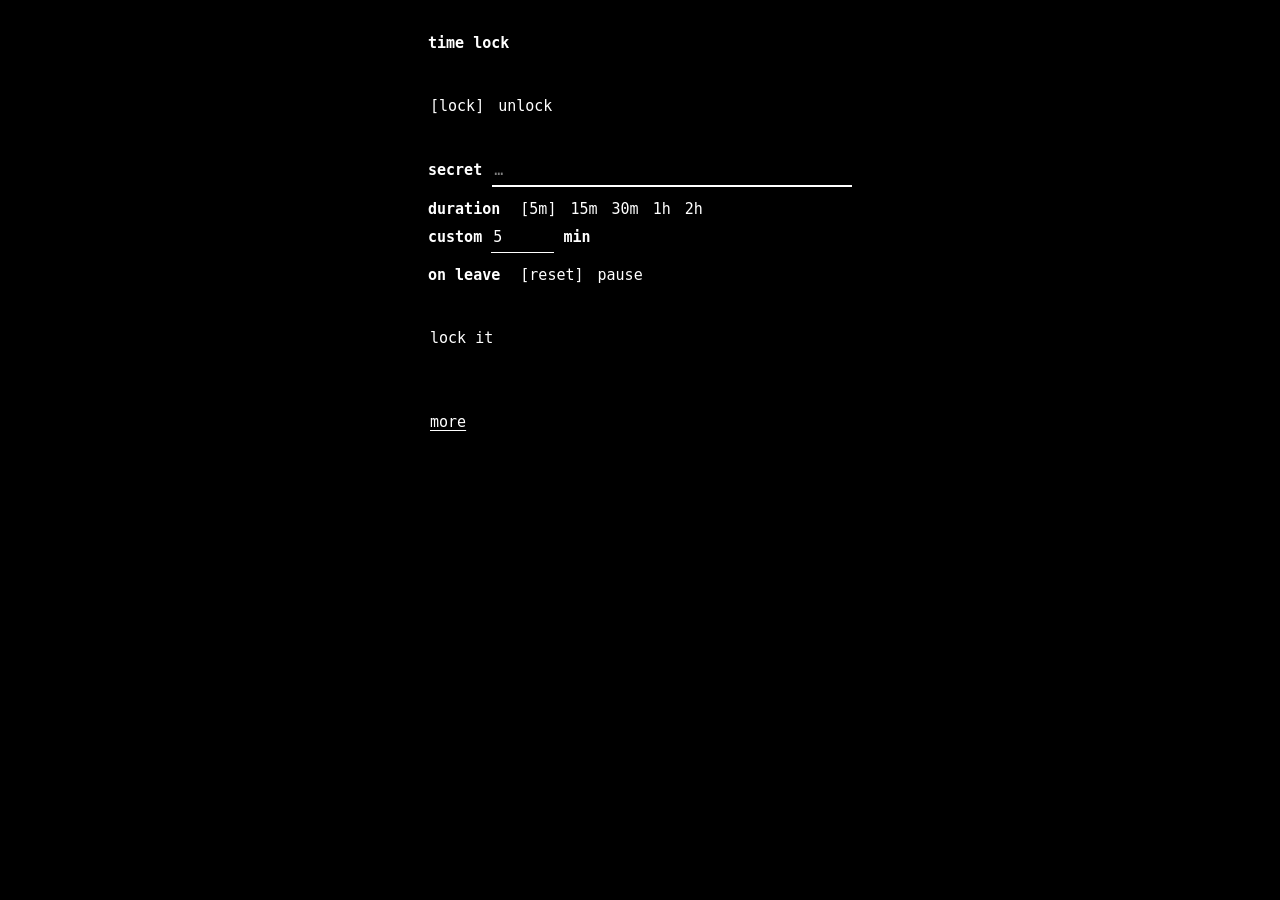
==== src/txt.html @ 61f7856e "first commit" ====
<!doctype html>
<html lang="en">
<head>
<meta charset="utf-8">
<meta name="viewport" content="width=device-width, initial-scale=1, viewport-fit=cover">
<title>Time Lock</title>
<link rel="icon" href="data:image/svg+xml,<svg xmlns='http://www.w3.org/2000/svg' viewBox='0 0 32 32'><rect width='32' height='32' rx='4' fill='%23000'/><path d='M11 15v-4a5 5 0 0 1 10 0v4' fill='none' stroke='%23fff' stroke-width='2.4'/><rect x='8' y='15' width='16' height='11' rx='2' fill='%23fff'/><rect x='15' y='19' width='2' height='4' fill='%23000'/></svg>">
<style>
  /* Black and white only, styled like a plain text file: one weight, no bold, no borders, no underlines. */
  :root { color-scheme: dark; }
  * { box-sizing: border-box; }
  html, body { background: #000; color: #fff; max-width: 100%; overflow-x: hidden; }
  body {
    font-family: ui-monospace, "SF Mono", Menlo, Consolas, monospace;
    font-size: 15px; line-height: 1.8; font-weight: 400; margin: 0;
  }
  .wrap {
    max-width: 460px; margin: 0 auto;
    padding-left: max(18px, env(safe-area-inset-left,0px));
    padding-right: max(18px, env(safe-area-inset-right,0px));
    padding-block: 30px 48px;
  }
  p, h1, h2, div { font-weight: 400; margin: 0; }
  .blank { height: 1.8em; }
  .line { margin-top: 9px; }
  .title { font-weight: 700; }
  .nowrap { white-space: nowrap; }
  .title { font-weight: 700; }

  /* toggles + text actions: bracket when active, invert on hover/focus */
  .tog, .act {
    appearance: none; background: none; border: 0; cursor: pointer;
    font: inherit; color: #fff; padding: 0 2px; margin: 0;
  }
  .tog { margin-right: 10px; }
  .tog[aria-current="true"]::before, .act.sel::before { content: "["; }
  .tog[aria-current="true"]::after,  .act.sel::after  { content: "]"; }
  .tog:hover, .act:hover, .tog:focus-visible, .act:focus-visible { background: #fff; color: #000; }
  .act:disabled { opacity: .5; cursor: not-allowed; }

  /* text inputs: underlined so they clearly read as fields */
  .io { display: flex; gap: 10px; align-items: baseline; }
  .io > .k { flex: none; }
  .ii {
    flex: 1; min-width: 0; border: 0; border-bottom: 1px solid #fff; background: transparent;
    color: #fff; font: inherit; padding: 1px 2px; outline: none; caret-color: #fff;
  }
  .ii:focus { border-bottom-width: 2px; }
  .ii.sm { flex: none; width: 7ch; }
  ::placeholder { color: #fff; opacity: .5; }

  .k { font-weight: 700; }     /* field labels, bold */
  .click { cursor: pointer; word-break: break-all; white-space: pre-wrap; text-decoration: underline; text-decoration-style: dotted; text-underline-offset: 3px; }
  .click:hover { background: #fff; color: #000; }
  a.act { text-decoration: underline; text-underline-offset: 3px; }
  .msg { min-height: 1.8em; }
  .bar { white-space: nowrap; letter-spacing: 1px; }
  .more { margin-top: 30px; }

  #view-math .eq { margin: 0 0 12px; padding-left: 14px; border-left: 1px solid #fff; }
  [hidden] { display: none !important; }
</style>
<meta name="theme-color" content="#000000">
<meta name="apple-mobile-web-app-capable" content="yes">
<meta name="mobile-web-app-capable" content="yes">
<meta name="apple-mobile-web-app-title" content="Time Lock">
<meta name="apple-mobile-web-app-status-bar-style" content="black">
</head>
<body>
<div class="wrap">

  <!-- ============ MAIN ============ -->
  <div id="view-main">
    <div class="title">time lock</div>
    <div class="blank"></div>

    <div class="line">
      <button class="tog" id="tab-lock" aria-current="true">lock</button><button class="tog" id="tab-unlock" aria-current="false">unlock</button>
    </div>
    <div class="blank"></div>

    <!-- LOCK -->
    <section id="panel-lock">
      <div class="line io"><span class="k">secret</span><input id="plain" class="ii" type="text" autocomplete="off" autocapitalize="off" spellcheck="false" placeholder="…"></div>

      <div class="line" id="presets"><span class="k">duration</span>&nbsp;
        <button class="tog" data-min="5" aria-current="true">5m</button><button class="tog" data-min="15">15m</button><button class="tog" data-min="30">30m</button><button class="tog" data-min="60">1h</button><button class="tog" data-min="120">2h</button><span class="nowrap"><span class="k">custom</span> <input id="custom" class="ii sm" type="number" min="0.05" step="0.05" inputmode="decimal" value="5" placeholder="…"> <span class="k">min</span></span>
      </div>

      <div class="line"><span class="k">on leave</span>&nbsp;
        <button class="tog" id="m-strict" data-mode="0" aria-current="true">reset</button><button class="tog" id="m-lenient" data-mode="1">pause</button>
      </div>

      <div class="blank"></div>
      <div class="line"><button class="act" id="lock-btn">lock it</button></div>
      <div class="msg" id="lock-status" aria-live="polite"></div>

      <div id="lock-out-wrap" hidden>
        <div class="k" id="lock-out-label" aria-live="polite">token</div>
        <div class="click" id="lock-out"></div>
      </div>
    </section>

    <!-- UNLOCK -->
    <section id="panel-unlock" hidden>
      <div class="line io"><span class="k">token</span><input id="token-in" class="ii" type="text" autocomplete="off" autocapitalize="off" spellcheck="false" placeholder="…"></div>
      <div class="blank"></div>
      <div class="line"><button class="act" id="unlock-btn">unlock</button><button class="act" id="cancel-btn" style="margin-left:14px" hidden>cancel</button></div>
      <div class="msg" id="unlock-msg" aria-live="polite"></div>

      <div id="prog" hidden>
        <div id="mode-note"></div>
        <div class="blank"></div>
        <div>remaining <span id="st-eta">--:--</span></div>
        <div class="bar" id="bar-txt"></div>
        <div><span id="st-pct">0%</span>&nbsp;&nbsp;elapsed <span id="st-elapsed">0:00</span></div>
      </div>

      <div id="reveal" hidden>
        <div class="k" id="reveal-label" aria-live="polite">secret</div>
        <div class="click" id="reveal-pw"></div>
      </div>
    </section>

    <div class="more"><a class="act" href="#math">more</a></div>
  </div>

  <!-- ============ MATH ============ -->
  <div id="view-math" hidden>
    <div class="title">time lock: the math</div>
    <div class="blank"></div>
    <p>A time lock seals a short secret so that getting it back always costs a fixed stretch of waiting. It is not a password you can forget; it is a delay you have to sit through. It is built to outlast a bored impulse, not a determined attacker.</p>
    <p>Locking picks two random ~1024-bit primes (Miller-Rabin tested) and multiplies them into a ~2048-bit modulus, along with a random base g:</p>
    <div class="eq">N = p · q&nbsp;&nbsp;&nbsp;(p, q ≈ 1024-bit primes)</div>
    <p>The answer is a single number, reached by squaring g a huge number of times, t of them:</p>
    <div class="eq">key = g^(2ᵗ) mod N</div>
    <p>Locking knows the factors, so it knows φ(N) = (p−1)(q−1) and takes Euler's shortcut: shrink the exponent first, then one modular exponentiation lands on the key instantly.</p>
    <div class="eq">e = 2ᵗ mod φ(N)<br>key = gᵉ mod N</div>
    <p>Then it throws p, q and φ(N) away. Unlocking is left with only N, g and t. With no factors there is no shortcut. The only known route to the key is to actually walk the t squarings, one after another:</p>
    <div class="eq">x₀ = g<br>xᵢ = xᵢ₋₁² mod N<br>key = xₜ</div>
    <p>Each square needs the one before it, so the work is inherently sequential: more cores, a GPU, splitting it up, none of it helps. That unavoidable chain is the delay. (The Rivest-Shamir-Wagner time-lock puzzle, 1996.)</p>
    <p>How big is t? When you lock, it measures how many squarings per second this machine manages and sets t = rate × seconds. The wait is calibrated to the device you lock on, and it is honest about hardware: unlock on something much faster and it finishes sooner.</p>
    <p>The secret itself is encrypted with AES-GCM under key = SHA-256(xₜ). The reset/pause choice is mixed into GCM's authenticated data, so flipping that flag in the token makes the final decryption fail. You change the behaviour by rewriting this page, not by editing the token.</p>
    <p>reset wipes all progress if you leave the tab, so an impulse costs you the whole wait again; pause only stops the clock, for long locks where you still need the phone. Either way the screen is kept awake while it grinds.</p>
    <p>Friction, not a vault: the token isn't secret, and faster hardware or code could solve it quicker. Everything runs in your browser; nothing is ever sent anywhere.</p>
    <div class="more"><a class="act" href="#">back</a></div>
  </div>

</div>

<script src="core.js"></script>
<script src="txt.js"></script>
</body>
</html>
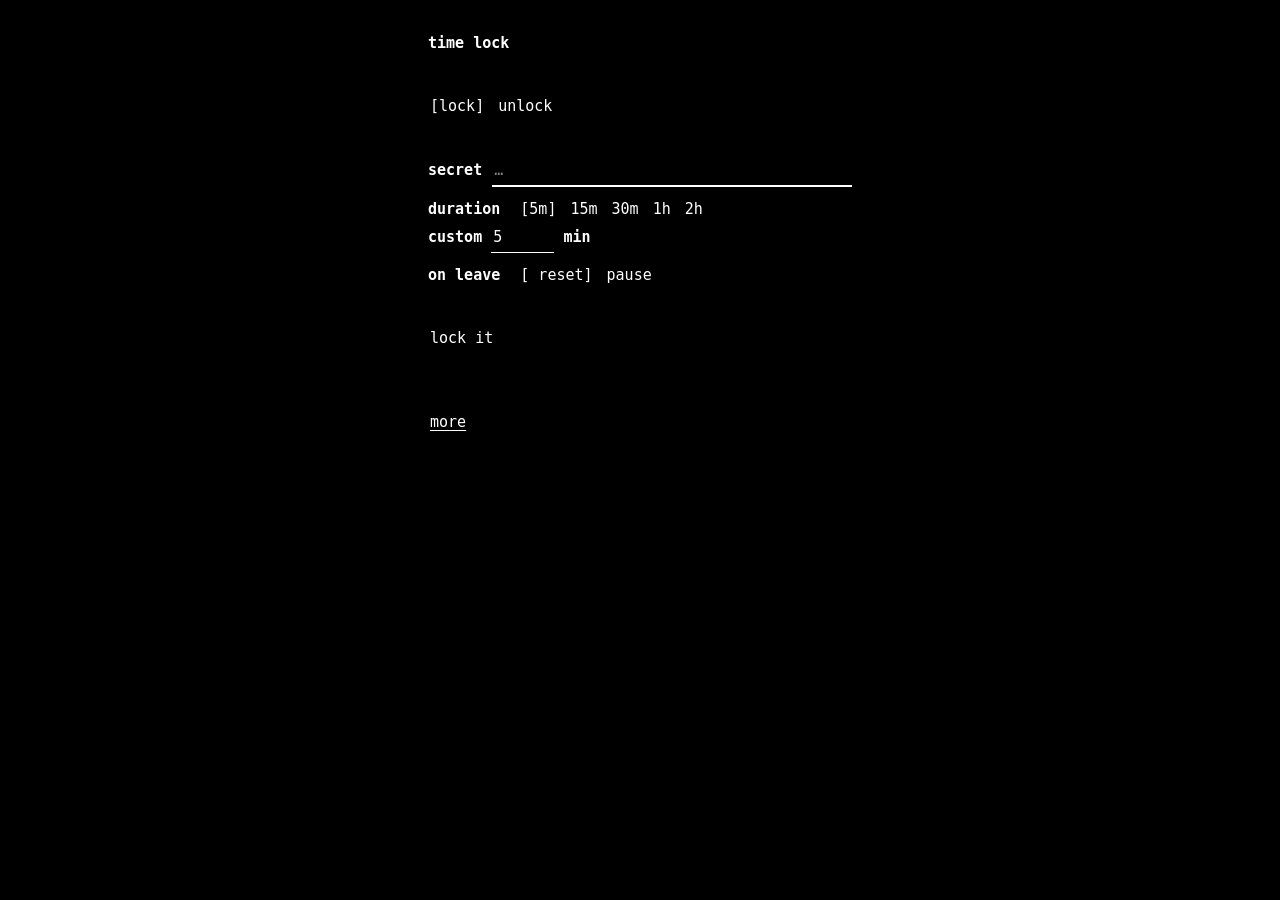
==== commit ca185708: "caching and some other stuff" ====
--- a/src/txt.html
+++ b/src/txt.html
@@ -1,154 +1,366 @@
 <!doctype html>
 <html lang="en">
-<head>
-<meta charset="utf-8">
-<meta name="viewport" content="width=device-width, initial-scale=1, viewport-fit=cover">
-<title>Time Lock</title>
-<link rel="icon" href="data:image/svg+xml,<svg xmlns='http://www.w3.org/2000/svg' viewBox='0 0 32 32'><rect width='32' height='32' rx='4' fill='%23000'/><path d='M11 15v-4a5 5 0 0 1 10 0v4' fill='none' stroke='%23fff' stroke-width='2.4'/><rect x='8' y='15' width='16' height='11' rx='2' fill='%23fff'/><rect x='15' y='19' width='2' height='4' fill='%23000'/></svg>">
-<style>
-  /* Black and white only, styled like a plain text file: one weight, no bold, no borders, no underlines. */
-  :root { color-scheme: dark; }
-  * { box-sizing: border-box; }
-  html, body { background: #000; color: #fff; max-width: 100%; overflow-x: hidden; }
-  body {
-    font-family: ui-monospace, "SF Mono", Menlo, Consolas, monospace;
-    font-size: 15px; line-height: 1.8; font-weight: 400; margin: 0;
-  }
-  .wrap {
-    max-width: 460px; margin: 0 auto;
-    padding-left: max(18px, env(safe-area-inset-left,0px));
-    padding-right: max(18px, env(safe-area-inset-right,0px));
-    padding-block: 30px 48px;
-  }
-  p, h1, h2, div { font-weight: 400; margin: 0; }
-  .blank { height: 1.8em; }
-  .line { margin-top: 9px; }
-  .title { font-weight: 700; }
-  .nowrap { white-space: nowrap; }
-  .title { font-weight: 700; }
-
-  /* toggles + text actions: bracket when active, invert on hover/focus */
-  .tog, .act {
-    appearance: none; background: none; border: 0; cursor: pointer;
-    font: inherit; color: #fff; padding: 0 2px; margin: 0;
-  }
-  .tog { margin-right: 10px; }
-  .tog[aria-current="true"]::before, .act.sel::before { content: "["; }
-  .tog[aria-current="true"]::after,  .act.sel::after  { content: "]"; }
-  .tog:hover, .act:hover, .tog:focus-visible, .act:focus-visible { background: #fff; color: #000; }
-  .act:disabled { opacity: .5; cursor: not-allowed; }
-
-  /* text inputs: underlined so they clearly read as fields */
-  .io { display: flex; gap: 10px; align-items: baseline; }
-  .io > .k { flex: none; }
-  .ii {
-    flex: 1; min-width: 0; border: 0; border-bottom: 1px solid #fff; background: transparent;
-    color: #fff; font: inherit; padding: 1px 2px; outline: none; caret-color: #fff;
-  }
-  .ii:focus { border-bottom-width: 2px; }
-  .ii.sm { flex: none; width: 7ch; }
-  ::placeholder { color: #fff; opacity: .5; }
-
-  .k { font-weight: 700; }     /* field labels, bold */
-  .click { cursor: pointer; word-break: break-all; white-space: pre-wrap; text-decoration: underline; text-decoration-style: dotted; text-underline-offset: 3px; }
-  .click:hover { background: #fff; color: #000; }
-  a.act { text-decoration: underline; text-underline-offset: 3px; }
-  .msg { min-height: 1.8em; }
-  .bar { white-space: nowrap; letter-spacing: 1px; }
-  .more { margin-top: 30px; }
-
-  #view-math .eq { margin: 0 0 12px; padding-left: 14px; border-left: 1px solid #fff; }
-  [hidden] { display: none !important; }
-</style>
-<meta name="theme-color" content="#000000">
-<meta name="apple-mobile-web-app-capable" content="yes">
-<meta name="mobile-web-app-capable" content="yes">
-<meta name="apple-mobile-web-app-title" content="Time Lock">
-<meta name="apple-mobile-web-app-status-bar-style" content="black">
-</head>
-<body>
-<div class="wrap">
-
-  <!-- ============ MAIN ============ -->
-  <div id="view-main">
-    <div class="title">time lock</div>
-    <div class="blank"></div>
-
-    <div class="line">
-      <button class="tog" id="tab-lock" aria-current="true">lock</button><button class="tog" id="tab-unlock" aria-current="false">unlock</button>
+  <head>
+    <meta charset="utf-8" />
+    <meta
+      name="viewport"
+      content="width=device-width, initial-scale=1, viewport-fit=cover"
+    />
+    <title>Time Lock</title>
+    <link
+      rel="icon"
+      href="data:image/svg+xml,<svg xmlns='http://www.w3.org/2000/svg' viewBox='0 0 32 32'><rect width='32' height='32' rx='4' fill='%23000'/><path d='M11 15v-4a5 5 0 0 1 10 0v4' fill='none' stroke='%23fff' stroke-width='2.4'/><rect x='8' y='15' width='16' height='11' rx='2' fill='%23fff'/><rect x='15' y='19' width='2' height='4' fill='%23000'/></svg>"
+    />
+    <style>
+      :root {
+        color-scheme: dark;
+      }
+      * {
+        box-sizing: border-box;
+      }
+      html,
+      body {
+        background: #000;
+        color: #fff;
+        max-width: 100%;
+        overflow-x: hidden;
+      }
+      body {
+        font-family: ui-monospace, "SF Mono", Menlo, Consolas, monospace;
+        font-size: 15px;
+        line-height: 1.8;
+        font-weight: 400;
+        margin: 0;
+      }
+      .wrap {
+        max-width: 460px;
+        margin: 0 auto;
+        padding-left: max(18px, env(safe-area-inset-left, 0px));
+        padding-right: max(18px, env(safe-area-inset-right, 0px));
+        padding-block: 30px 48px;
+      }
+      p,
+      h1,
+      h2,
+      div {
+        font-weight: 400;
+        margin: 0;
+      }
+      .blank {
+        height: 1.8em;
+      }
+      .line {
+        margin-top: 9px;
+      }
+      .title {
+        font-weight: 700;
+      }
+      .nowrap {
+        white-space: nowrap;
+      }
+      .title {
+        font-weight: 700;
+      }
+
+      .tog,
+      .act {
+        appearance: none;
+        background: none;
+        border: 0;
+        cursor: pointer;
+        font: inherit;
+        color: #fff;
+        padding: 0 2px;
+        margin: 0;
+      }
+      .tog {
+        margin-right: 10px;
+      }
+      .tog[aria-current="true"]::before,
+      .act.sel::before {
+        content: "[";
+      }
+      .tog[aria-current="true"]::after,
+      .act.sel::after {
+        content: "]";
+      }
+      .tog:hover,
+      .act:hover,
+      .tog:focus-visible,
+      .act:focus-visible {
+        background: #fff;
+        color: #000;
+      }
+      .act:disabled {
+        opacity: 0.5;
+        cursor: not-allowed;
+      }
+
+      .io {
+        display: flex;
+        gap: 10px;
+        align-items: baseline;
+      }
+      .io > .k {
+        flex: none;
+      }
+      .ii {
+        flex: 1;
+        min-width: 0;
+        border: 0;
+        border-bottom: 1px solid #fff;
+        background: transparent;
+        color: #fff;
+        font: inherit;
+        padding: 1px 2px;
+        outline: none;
+        caret-color: #fff;
+      }
+      .ii:focus {
+        border-bottom-width: 2px;
+      }
+      .ii.sm {
+        flex: none;
+        width: 7ch;
+      }
+      ::placeholder {
+        color: #fff;
+        opacity: 0.5;
+      }
+
+      .k {
+        font-weight: 700;
+      }
+      .click {
+        cursor: pointer;
+        word-break: break-all;
+        white-space: pre-wrap;
+        text-decoration: underline;
+        text-decoration-style: dotted;
+        text-underline-offset: 3px;
+      }
+      .click:hover {
+        background: #fff;
+        color: #000;
+      }
+      a.act {
+        text-decoration: underline;
+        text-underline-offset: 3px;
+      }
+      .msg {
+        min-height: 1.8em;
+      }
+      .bar {
+        white-space: nowrap;
+        letter-spacing: 1px;
+      }
+      .more {
+        margin-top: 30px;
+      }
+
+      #view-math .eq {
+        margin: 0 0 12px;
+        padding-left: 14px;
+        border-left: 1px solid #fff;
+      }
+      [hidden] {
+        display: none !important;
+      }
+    </style>
+    <meta name="theme-color" content="#000000" />
+    <meta name="apple-mobile-web-app-capable" content="yes" />
+    <meta name="mobile-web-app-capable" content="yes" />
+    <meta name="apple-mobile-web-app-title" content="Time Lock" />
+    <meta name="apple-mobile-web-app-status-bar-style" content="black" />
+  </head>
+  <body>
+    <div class="wrap">
+      <!-- ============ MAIN ============ -->
+      <div id="view-main">
+        <div class="title">time lock</div>
+        <div class="blank"></div>
+
+        <div class="line">
+          <button class="tog" id="tab-lock" aria-current="true">lock</button
+          ><button class="tog" id="tab-unlock" aria-current="false">
+            unlock
+          </button>
+        </div>
+        <div class="blank"></div>
+
+        <!-- LOCK -->
+        <section id="panel-lock">
+          <div class="line io">
+            <span class="k">secret</span
+            ><input
+              id="plain"
+              class="ii"
+              type="text"
+              autocomplete="off"
+              autocapitalize="off"
+              spellcheck="false"
+              placeholder="…"
+            />
+          </div>
+
+          <div class="line" id="presets">
+            <span class="k">duration</span>&nbsp;
+            <button class="tog" data-min="5" aria-current="true">5m</button
+            ><button class="tog" data-min="15">15m</button
+            ><button class="tog" data-min="30">30m</button
+            ><button class="tog" data-min="60">1h</button
+            ><button class="tog" data-min="120">2h</button
+            ><span class="nowrap"
+              ><span class="k">custom</span>
+              <input
+                id="custom"
+                class="ii sm"
+                type="number"
+                min="0.05"
+                step="0.05"
+                inputmode="decimal"
+                value="5"
+                placeholder="…"
+              />
+              <span class="k">min</span></span
+            >
+          </div>
+
+          <div class="line">
+            <span class="k">on leave</span>&nbsp;
+            <button class="tog" id="m-strict" data-mode="0" aria-current="true">
+              reset</button
+            ><button class="tog" id="m-lenient" data-mode="1">pause</button>
+          </div>
+
+          <div class="blank"></div>
+          <div class="line">
+            <button class="act" id="lock-btn">lock it</button>
+          </div>
+          <div class="msg" id="lock-status" aria-live="polite"></div>
+
+          <div id="lock-out-wrap" hidden>
+            <div class="k" id="lock-out-label" aria-live="polite">token</div>
+            <div class="click" id="lock-out"></div>
+          </div>
+        </section>
+
+        <!-- UNLOCK -->
+        <section id="panel-unlock" hidden>
+          <div class="line io">
+            <span class="k">token</span
+            ><input
+              id="token-in"
+              class="ii"
+              type="text"
+              autocomplete="off"
+              autocapitalize="off"
+              spellcheck="false"
+              placeholder="…"
+            />
+          </div>
+          <div class="blank"></div>
+          <div class="line">
+            <button class="act" id="unlock-btn">unlock</button
+            ><button
+              class="act"
+              id="cancel-btn"
+              style="margin-left: 14px"
+              hidden
+            >
+              cancel
+            </button>
+          </div>
+          <div class="msg" id="unlock-msg" aria-live="polite"></div>
+
+          <div id="prog" hidden>
+            <div id="mode-note"></div>
+            <div class="blank"></div>
+            <div>remaining <span id="st-eta">--:--</span></div>
+            <div class="bar" id="bar-txt"></div>
+            <div>
+              <span id="st-pct">0%</span>&nbsp;&nbsp;elapsed
+              <span id="st-elapsed">0:00</span>
+            </div>
+          </div>
+
+          <div id="reveal" hidden>
+            <div class="k" id="reveal-label" aria-live="polite">secret</div>
+            <div class="click" id="reveal-pw"></div>
+          </div>
+        </section>
+
+        <div class="more"><a class="act" href="#math">more</a></div>
+      </div>
+
+      <!-- ============ MATH ============ -->
+      <div id="view-math" hidden>
+        <div class="title">time lock: the math</div>
+        <div class="blank"></div>
+        <p>
+          A time lock seals a short secret so that getting it back always costs
+          a fixed stretch of waiting. It is not a password you can forget; it is
+          a delay you have to sit through. It is built to outlast a bored
+          impulse, not a determined attacker.
+        </p>
+        <p>
+          Locking picks two random ~1024-bit primes (Miller-Rabin tested) and
+          multiplies them into a ~2048-bit modulus, along with a random base g:
+        </p>
+        <div class="eq">
+          N = p · q&nbsp;&nbsp;&nbsp;(p, q ≈ 1024-bit primes)
+        </div>
+        <p>
+          The answer is a single number, reached by squaring g a huge number of
+          times, t of them:
+        </p>
+        <div class="eq">key = g^(2ᵗ) mod N</div>
+        <p>
+          Locking knows the factors, so it knows φ(N) = (p−1)(q−1) and takes
+          Euler's shortcut: shrink the exponent first, then one modular
+          exponentiation lands on the key instantly.
+        </p>
+        <div class="eq">e = 2ᵗ mod φ(N)<br />key = gᵉ mod N</div>
+        <p>
+          Then it throws p, q and φ(N) away. Unlocking is left with only N, g
+          and t. With no factors there is no shortcut. The only known route to
+          the key is to actually walk the t squarings, one after another:
+        </p>
+        <div class="eq">x₀ = g<br />xᵢ = xᵢ₋₁² mod N<br />key = xₜ</div>
+        <p>
+          Each square needs the one before it, so the work is inherently
+          sequential: more cores, a GPU, splitting it up, none of it helps. That
+          unavoidable chain is the delay. (The Rivest-Shamir-Wagner time-lock
+          puzzle, 1996.)
+        </p>
+        <p>
+          How big is t? When you lock, it measures how many squarings per second
+          this machine manages and sets t = rate × seconds. The wait is
+          calibrated to the device you lock on, and it is honest about hardware:
+          unlock on something much faster and it finishes sooner.
+        </p>
+        <p>
+          The secret itself is encrypted with AES-GCM under key = SHA-256(xₜ).
+          The reset/pause choice is mixed into GCM's authenticated data, so
+          flipping that flag in the token makes the final decryption fail. You
+          change the behaviour by rewriting this page, not by editing the token.
+        </p>
+        <p>
+          reset wipes all progress if you leave the tab, so an impulse costs you
+          the whole wait again; pause only stops the clock, for long locks where
+          you still need the phone. Either way the screen is kept awake while it
+          grinds.
+        </p>
+        <p>
+          Friction, not a vault: the token isn't secret, and faster hardware or
+          code could solve it quicker. Everything runs in your browser; nothing
+          is ever sent anywhere.
+        </p>
+        <div class="more"><a class="act" href="#">back</a></div>
+      </div>
     </div>
-    <div class="blank"></div>
-
-    <!-- LOCK -->
-    <section id="panel-lock">
-      <div class="line io"><span class="k">secret</span><input id="plain" class="ii" type="text" autocomplete="off" autocapitalize="off" spellcheck="false" placeholder="…"></div>
-
-      <div class="line" id="presets"><span class="k">duration</span>&nbsp;
-        <button class="tog" data-min="5" aria-current="true">5m</button><button class="tog" data-min="15">15m</button><button class="tog" data-min="30">30m</button><button class="tog" data-min="60">1h</button><button class="tog" data-min="120">2h</button><span class="nowrap"><span class="k">custom</span> <input id="custom" class="ii sm" type="number" min="0.05" step="0.05" inputmode="decimal" value="5" placeholder="…"> <span class="k">min</span></span>
-      </div>
-
-      <div class="line"><span class="k">on leave</span>&nbsp;
-        <button class="tog" id="m-strict" data-mode="0" aria-current="true">reset</button><button class="tog" id="m-lenient" data-mode="1">pause</button>
-      </div>
-
-      <div class="blank"></div>
-      <div class="line"><button class="act" id="lock-btn">lock it</button></div>
-      <div class="msg" id="lock-status" aria-live="polite"></div>
-
-      <div id="lock-out-wrap" hidden>
-        <div class="k" id="lock-out-label" aria-live="polite">token</div>
-        <div class="click" id="lock-out"></div>
-      </div>
-    </section>
-
-    <!-- UNLOCK -->
-    <section id="panel-unlock" hidden>
-      <div class="line io"><span class="k">token</span><input id="token-in" class="ii" type="text" autocomplete="off" autocapitalize="off" spellcheck="false" placeholder="…"></div>
-      <div class="blank"></div>
-      <div class="line"><button class="act" id="unlock-btn">unlock</button><button class="act" id="cancel-btn" style="margin-left:14px" hidden>cancel</button></div>
-      <div class="msg" id="unlock-msg" aria-live="polite"></div>
-
-      <div id="prog" hidden>
-        <div id="mode-note"></div>
-        <div class="blank"></div>
-        <div>remaining <span id="st-eta">--:--</span></div>
-        <div class="bar" id="bar-txt"></div>
-        <div><span id="st-pct">0%</span>&nbsp;&nbsp;elapsed <span id="st-elapsed">0:00</span></div>
-      </div>
-
-      <div id="reveal" hidden>
-        <div class="k" id="reveal-label" aria-live="polite">secret</div>
-        <div class="click" id="reveal-pw"></div>
-      </div>
-    </section>
-
-    <div class="more"><a class="act" href="#math">more</a></div>
-  </div>
-
-  <!-- ============ MATH ============ -->
-  <div id="view-math" hidden>
-    <div class="title">time lock: the math</div>
-    <div class="blank"></div>
-    <p>A time lock seals a short secret so that getting it back always costs a fixed stretch of waiting. It is not a password you can forget; it is a delay you have to sit through. It is built to outlast a bored impulse, not a determined attacker.</p>
-    <p>Locking picks two random ~1024-bit primes (Miller-Rabin tested) and multiplies them into a ~2048-bit modulus, along with a random base g:</p>
-    <div class="eq">N = p · q&nbsp;&nbsp;&nbsp;(p, q ≈ 1024-bit primes)</div>
-    <p>The answer is a single number, reached by squaring g a huge number of times, t of them:</p>
-    <div class="eq">key = g^(2ᵗ) mod N</div>
-    <p>Locking knows the factors, so it knows φ(N) = (p−1)(q−1) and takes Euler's shortcut: shrink the exponent first, then one modular exponentiation lands on the key instantly.</p>
-    <div class="eq">e = 2ᵗ mod φ(N)<br>key = gᵉ mod N</div>
-    <p>Then it throws p, q and φ(N) away. Unlocking is left with only N, g and t. With no factors there is no shortcut. The only known route to the key is to actually walk the t squarings, one after another:</p>
-    <div class="eq">x₀ = g<br>xᵢ = xᵢ₋₁² mod N<br>key = xₜ</div>
-    <p>Each square needs the one before it, so the work is inherently sequential: more cores, a GPU, splitting it up, none of it helps. That unavoidable chain is the delay. (The Rivest-Shamir-Wagner time-lock puzzle, 1996.)</p>
-    <p>How big is t? When you lock, it measures how many squarings per second this machine manages and sets t = rate × seconds. The wait is calibrated to the device you lock on, and it is honest about hardware: unlock on something much faster and it finishes sooner.</p>
-    <p>The secret itself is encrypted with AES-GCM under key = SHA-256(xₜ). The reset/pause choice is mixed into GCM's authenticated data, so flipping that flag in the token makes the final decryption fail. You change the behaviour by rewriting this page, not by editing the token.</p>
-    <p>reset wipes all progress if you leave the tab, so an impulse costs you the whole wait again; pause only stops the clock, for long locks where you still need the phone. Either way the screen is kept awake while it grinds.</p>
-    <p>Friction, not a vault: the token isn't secret, and faster hardware or code could solve it quicker. Everything runs in your browser; nothing is ever sent anywhere.</p>
-    <div class="more"><a class="act" href="#">back</a></div>
-  </div>
-
-</div>
-
-<script src="core.js"></script>
-<script src="txt.js"></script>
-</body>
+
+    <script src="core.js"></script>
+    <script src="txt.js"></script>
+  </body>
 </html>
